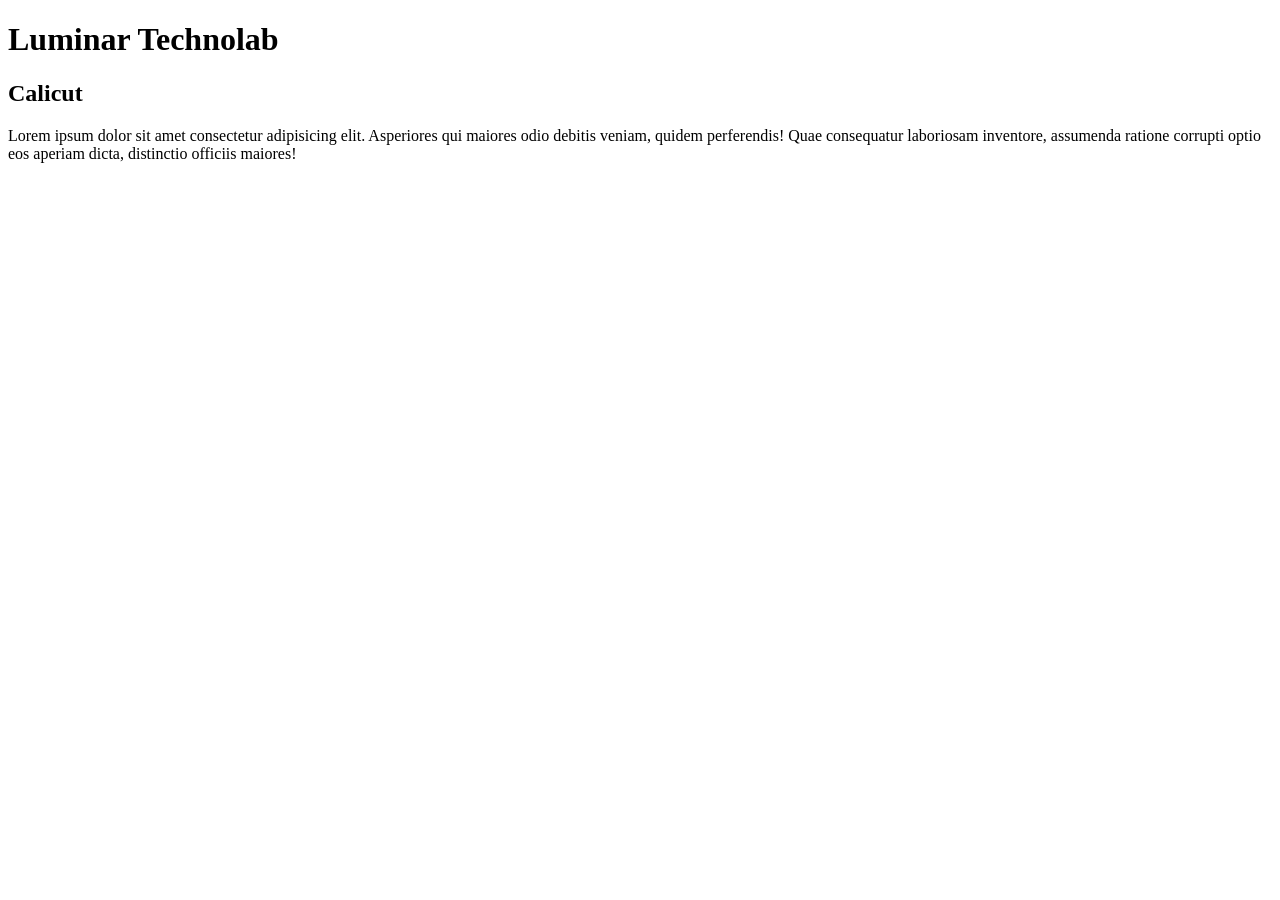
==== index.html @ 088e3efa "'first'" ====
<!DOCTYPE html>
<html lang="en">
<head>
    <meta charset="UTF-8">
    <meta name="viewport" content="width=device-width, initial-scale=1.0">
    <title>First webpage</title>
</head>
<body>
    <h1>Luminar Technolab</h1>
    <h2>Calicut</h2>
    <p>Lorem ipsum dolor sit amet consectetur adipisicing elit. Asperiores qui maiores odio debitis veniam, quidem perferendis! Quae consequatur laboriosam inventore, assumenda ratione corrupti optio eos aperiam dicta, distinctio officiis maiores!</p>
</body>
</html>
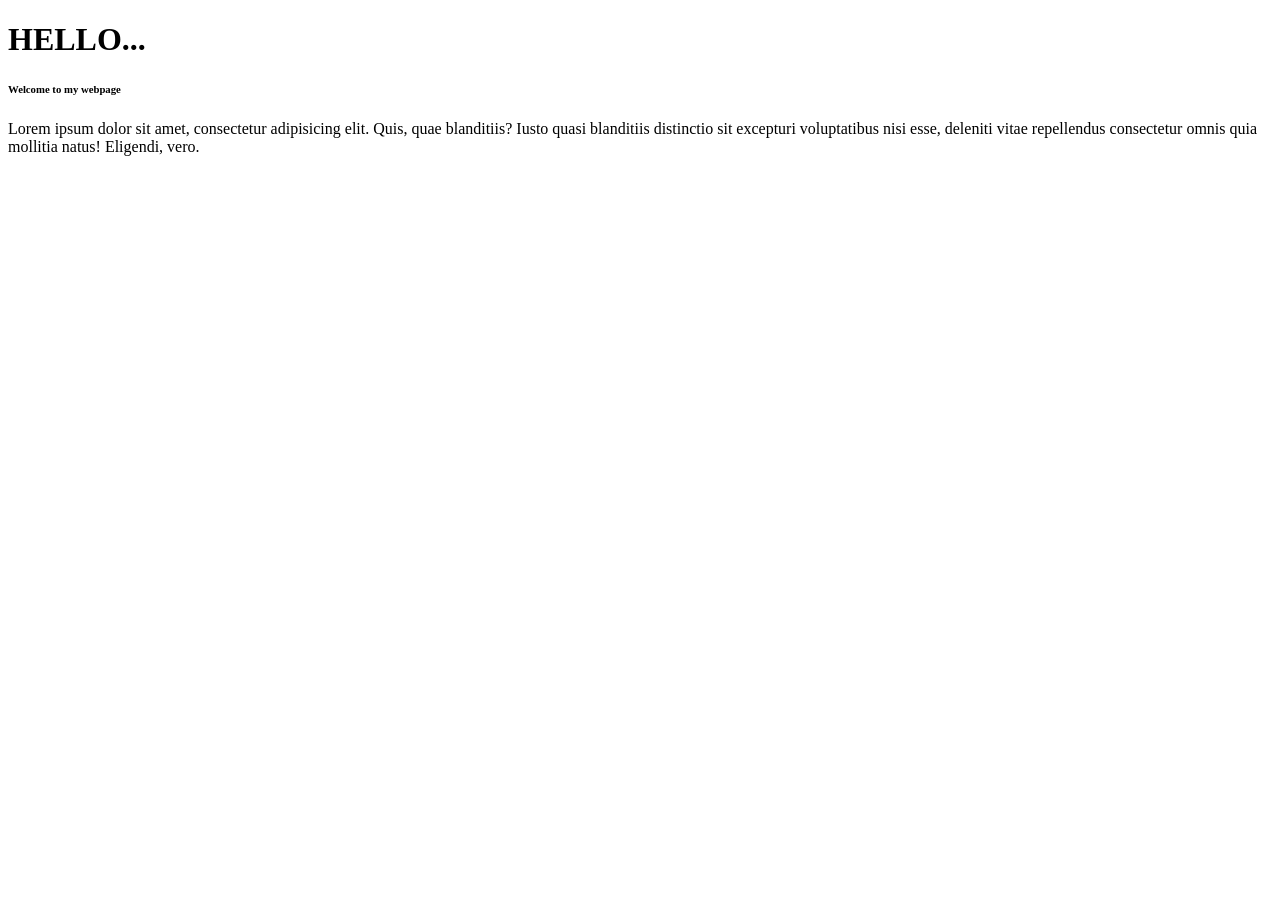
==== commit 806feddf: "first" ====
--- a/index.html
+++ b/index.html
@@ -3,11 +3,11 @@
 <head>
     <meta charset="UTF-8">
     <meta name="viewport" content="width=device-width, initial-scale=1.0">
-    <title>First webpage</title>
+    <title>Document</title>
 </head>
 <body>
-    <h1>Luminar Technolab</h1>
-    <h2>Calicut</h2>
-    <p>Lorem ipsum dolor sit amet consectetur adipisicing elit. Asperiores qui maiores odio debitis veniam, quidem perferendis! Quae consequatur laboriosam inventore, assumenda ratione corrupti optio eos aperiam dicta, distinctio officiis maiores!</p>
+    <h1>HELLO...</h1>
+    <h6>Welcome to my webpage</h6>
+    <p>Lorem ipsum dolor sit amet, consectetur adipisicing elit. Quis, quae blanditiis? Iusto quasi blanditiis distinctio sit excepturi voluptatibus nisi esse, deleniti vitae repellendus consectetur omnis quia mollitia natus! Eligendi, vero.</p>
 </body>
 </html>
